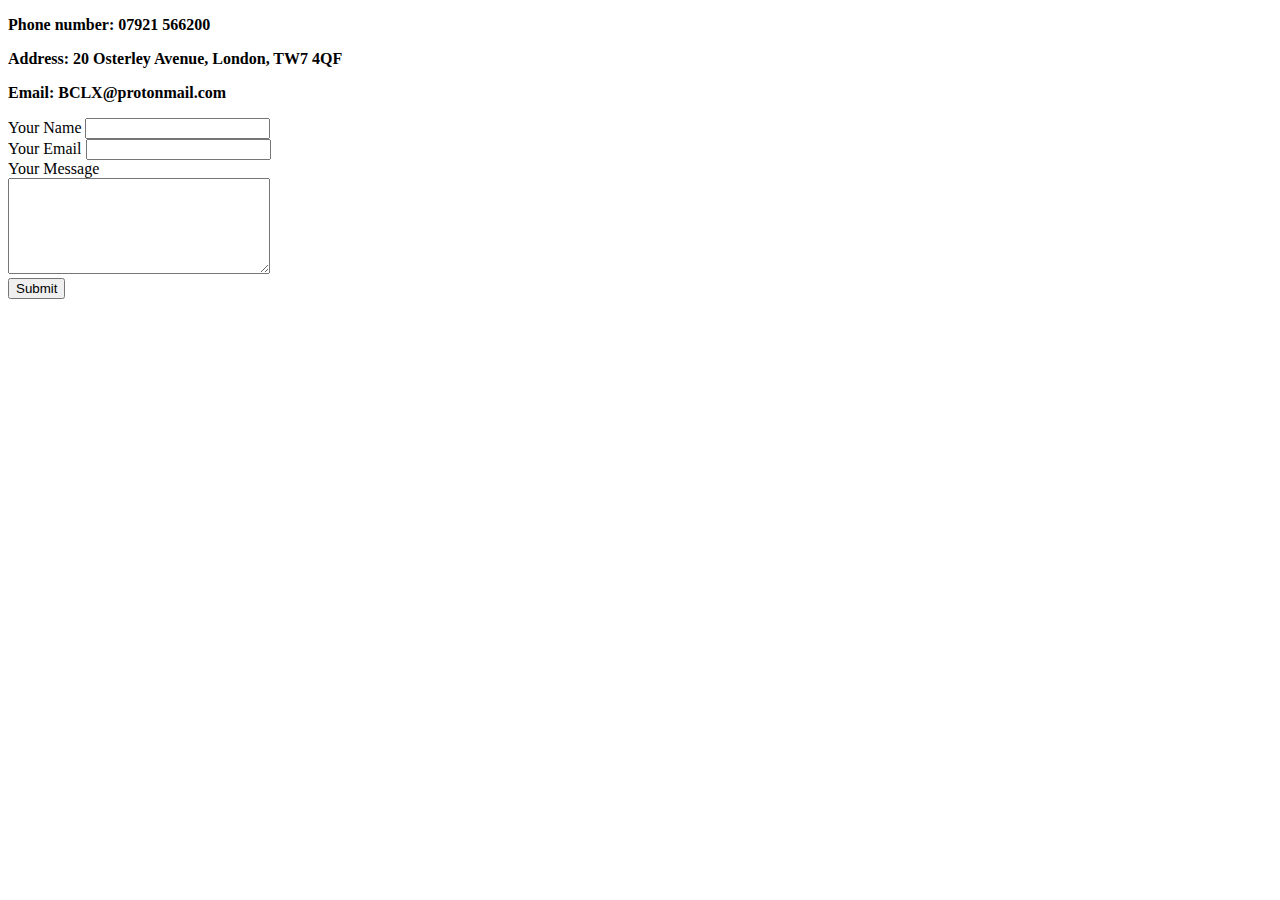
==== Contact Me.html @ 96ec8da1 "my first data" ====
<!DOCTYPE html>
<html lang="en" dir="ltr">

<head>
  <meta charset="utf-8">
  <title>Contact Me</title>
</head>

<body>
  <p><strong>Phone number: 07921 566200</strong></p>
  <p><strong>Address: 20 Osterley Avenue, London, TW7 4QF</strong></p>
  <p><strong>Email: BCLX@protonmail.com</strong></p>



  <form action="mailto:BCLX@protonmail.com" method="post"enctype="text/plain">

    <label for="">Your Name</label>
    <input type="text" name="Your Name" value="">

      <br>
      <label for="">Your Email</label>
      <input type="email" name="Your Email" value="">
      <br>
      <label for="">Your Message</label>
      <br>
      <textarea name="Your Message" rows="6" cols="30"></textarea>
      <br>
      <input type="submit" name="" />
  </form>





</body>

</html>
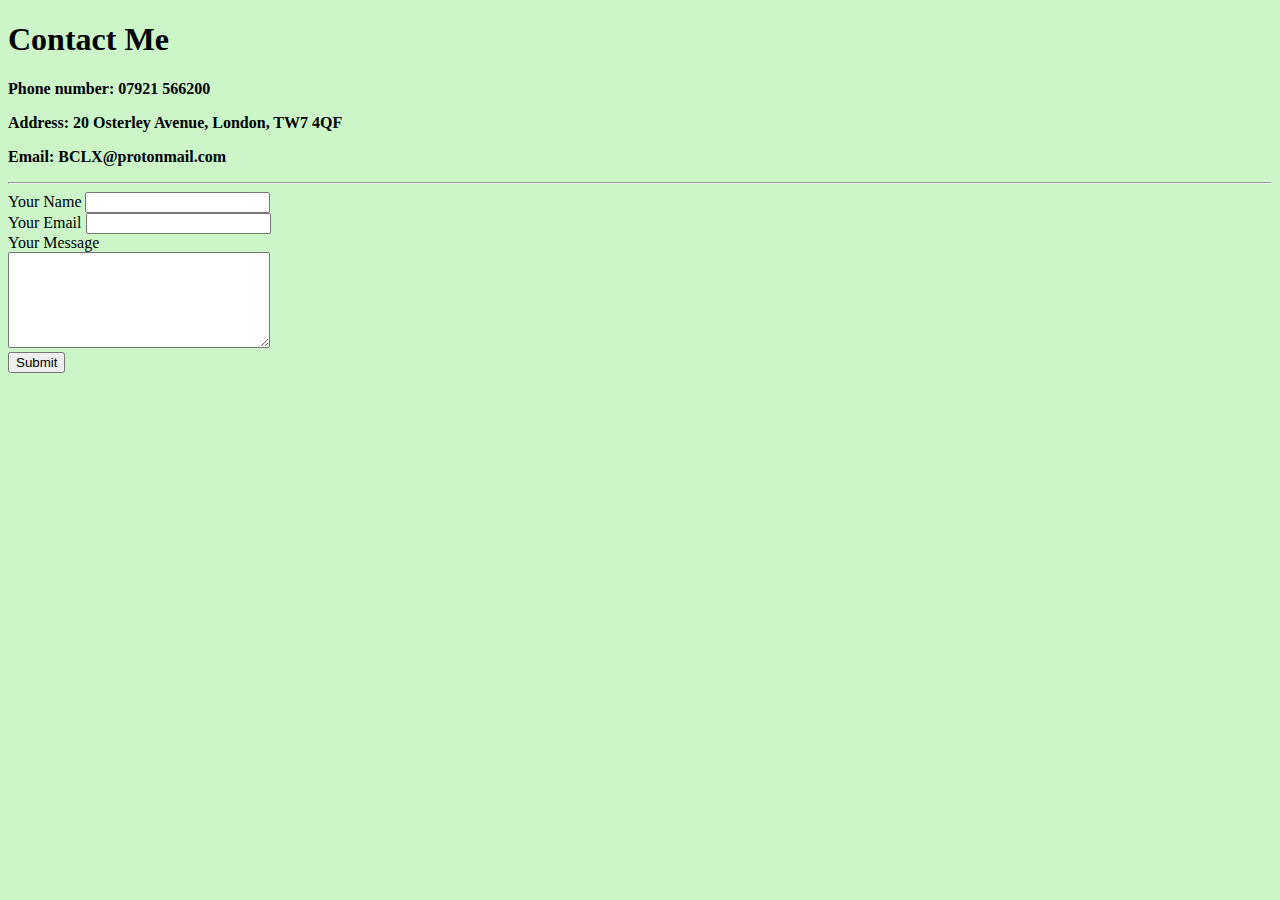
==== commit b067bd73: "Add files via upload" ====
--- a/Contact Me.html
+++ b/Contact Me.html
@@ -4,14 +4,33 @@
 <head>
   <meta charset="utf-8">
   <title>Contact Me</title>
+  <h1>Contact Me</h1>
+  <link rel="stylesheet" href="CSS/styles.css">
 </head>
 
+
+<style media="screen">
+
+  body  {background-color: #ccf6c8
+
+  }
+
+
+
+</style>
+
+
+
+
 <body>
+
+
   <p><strong>Phone number: 07921 566200</strong></p>
   <p><strong>Address: 20 Osterley Avenue, London, TW7 4QF</strong></p>
   <p><strong>Email: BCLX@protonmail.com</strong></p>
 
 
+<hr>
 
   <form action="mailto:BCLX@protonmail.com" method="post"enctype="text/plain">
 
